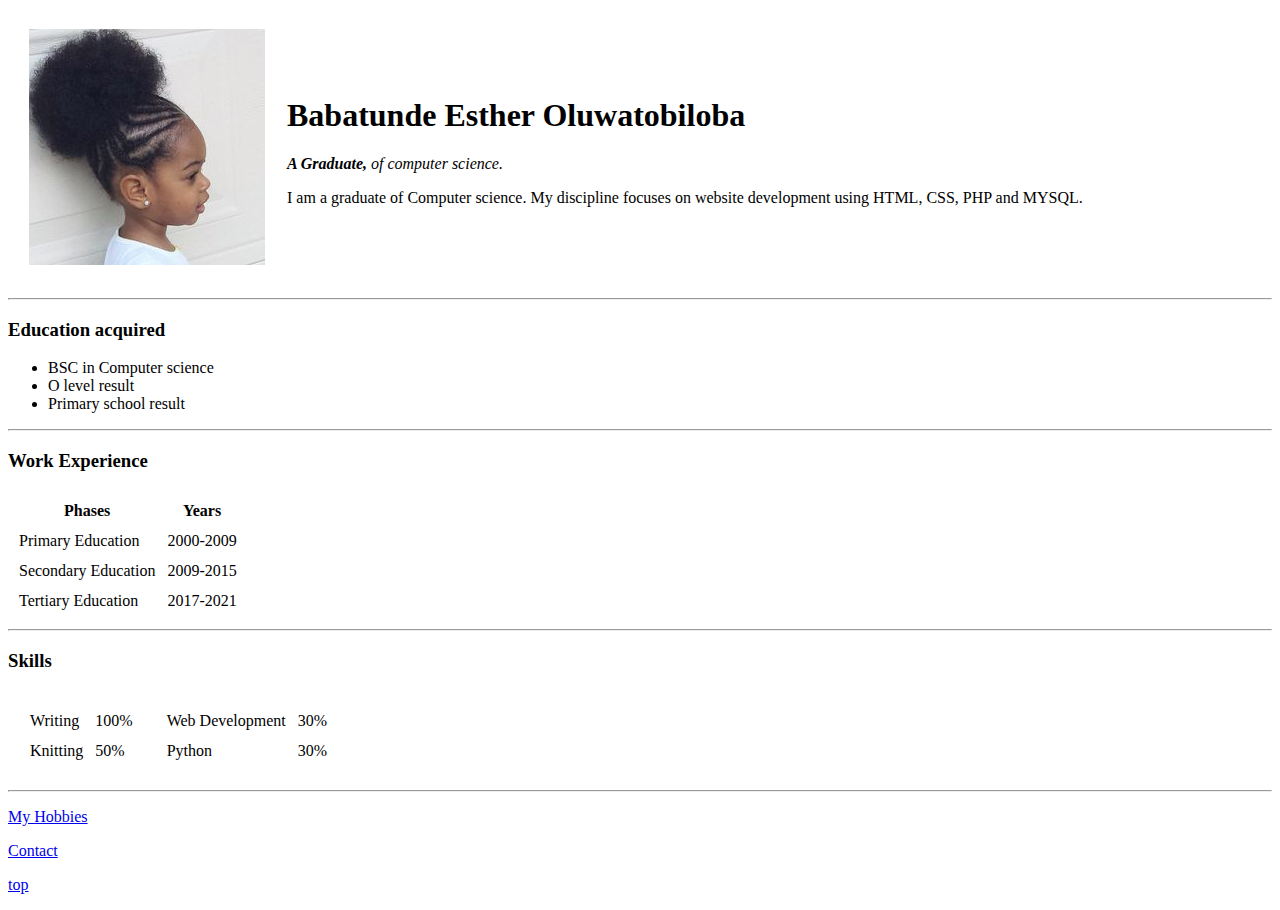
==== index.html @ b3d1e5db "Added initial cv" ====
<!DOCTYPE html>
<html>
    <head>
        <meta charset="utf-8">
        <title>Personal site</title>
    </head> 
    <body>
        <table cellspacing="20px">
            <tr>
                <td><img src="img/IMG3.jpg" alt="IMG1"></td>
                <td><h1>Babatunde Esther Oluwatobiloba</h1>
                    <p><em><strong> A Graduate, </strong> of computer science.</em></p>
                    <p>I am a graduate of Computer science. My discipline focuses on website development using HTML, CSS, PHP and MYSQL.</p>
                </td>
            </tr>
        </table>
       <hr>
       <h3>Education acquired</h3>
       <ul>
        <li>BSC in Computer science</li>
        <li>O level result</li>
        <li>Primary school result</li>
       </ul>
       <hr>
       <h3>Work Experience</h3>
        <table cellspacing="10px"> 
           <thead>
            <th>Phases</th>
            <th>Years</th>
           </thead>
            <tbody>
               <tr>
                    <td>Primary Education</td>
                    <td>2000-2009</td>
               </tr>
               <tr>
                    <td>Secondary Education</td>
                    <td>2009-2015</td>
                </tr>
               <tr>
                   <td>Tertiary Education</td>
                   <td>2017-2021</td>
              </tr>
            </tbody>
        </table>
        <hr>
        <h3>Skills</h3>
        <table cellspacing="10px">
            <tr>
                <td> 
                    <table cellspacing="10px">
                        <tr>
                            <td>Writing</td>
                            <td>100%</td>
                        </tr>
                        <tr>
                            <td>Knitting</td>
                            <td>50%</td>
                        </tr>
                    </table>
                </td>
                <td>
                    <table cellspacing="10px">
                        <tr>
                            <td>Web Development</td>
                            <td>30%</td>
                        </tr>
                        <tr>
                            <td>Python</td>
                            <td>30%</td>
                    
                        </tr>
                    
                    </table>
                </td>
            </tr>
        </table>








        
       <hr>
       <p><a href="hobbies.html">My Hobbies</a></p>
       <p><a href="contact.html">Contact</a></p>
       <p><a href="#">top</a></p>
       
       
    </body>   
</html>
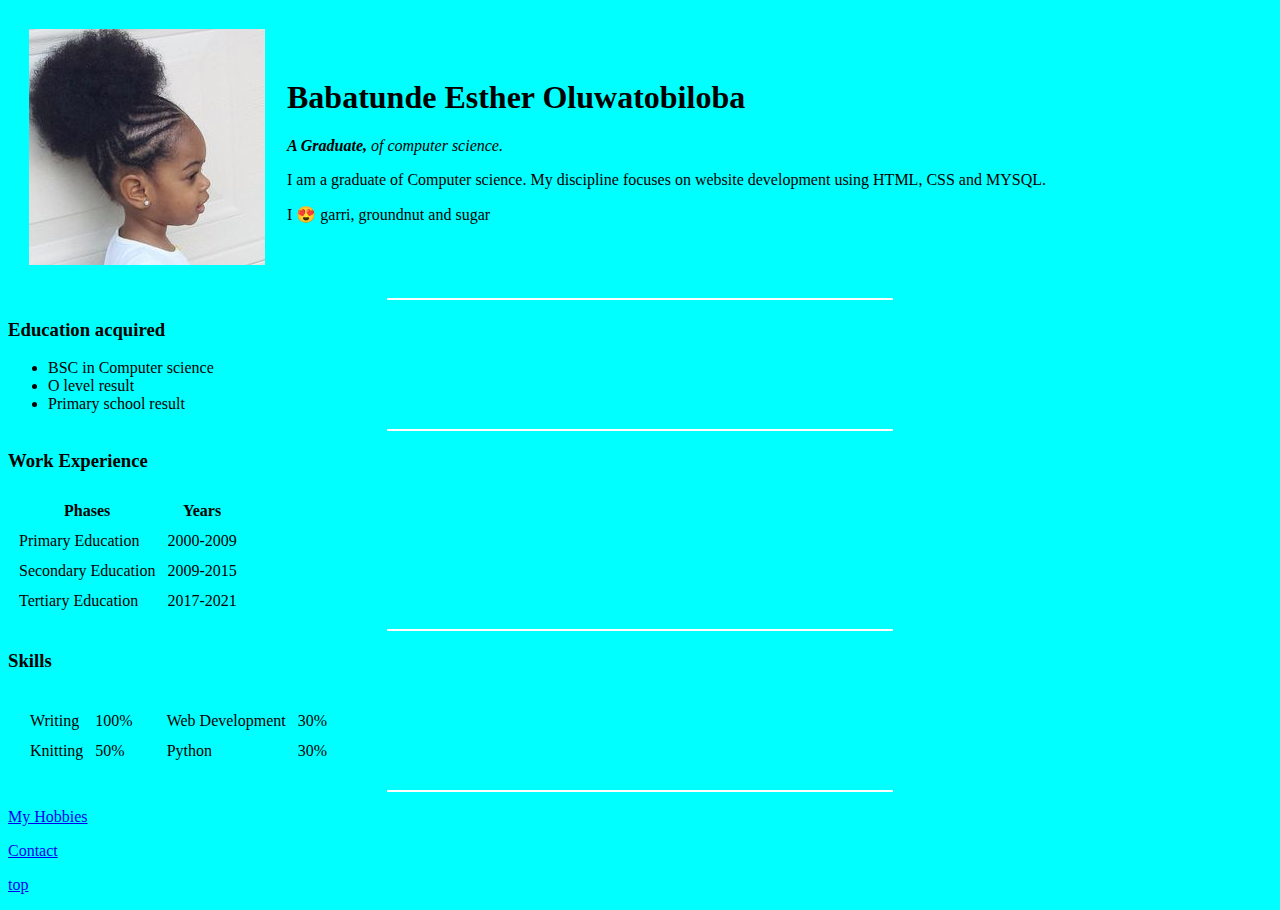
==== commit 9ff80a5c: "Add files via upload" ====
--- a/index.html
+++ b/index.html
@@ -3,6 +3,17 @@
     <head>
         <meta charset="utf-8">
         <title>Personal site</title>
+        <style>
+            body{
+                background-color:aqua;
+            }
+            hr{
+                background-color: rgb(255, 255, 255);
+                border-style: none;
+                height: 2px;
+                width: 40%;
+            }
+        </style>
     </head> 
     <body>
         <table cellspacing="20px">
@@ -10,7 +21,8 @@
                 <td><img src="img/IMG3.jpg" alt="IMG1"></td>
                 <td><h1>Babatunde Esther Oluwatobiloba</h1>
                     <p><em><strong> A Graduate, </strong> of computer science.</em></p>
-                    <p>I am a graduate of Computer science. My discipline focuses on website development using HTML, CSS, PHP and MYSQL.</p>
+                    <p>I am a graduate of Computer science. My discipline focuses on website development using HTML, CSS and MYSQL.</p>
+                    <p>I &#128525; garri, groundnut and sugar</p>
                 </td>
             </tr>
         </table>
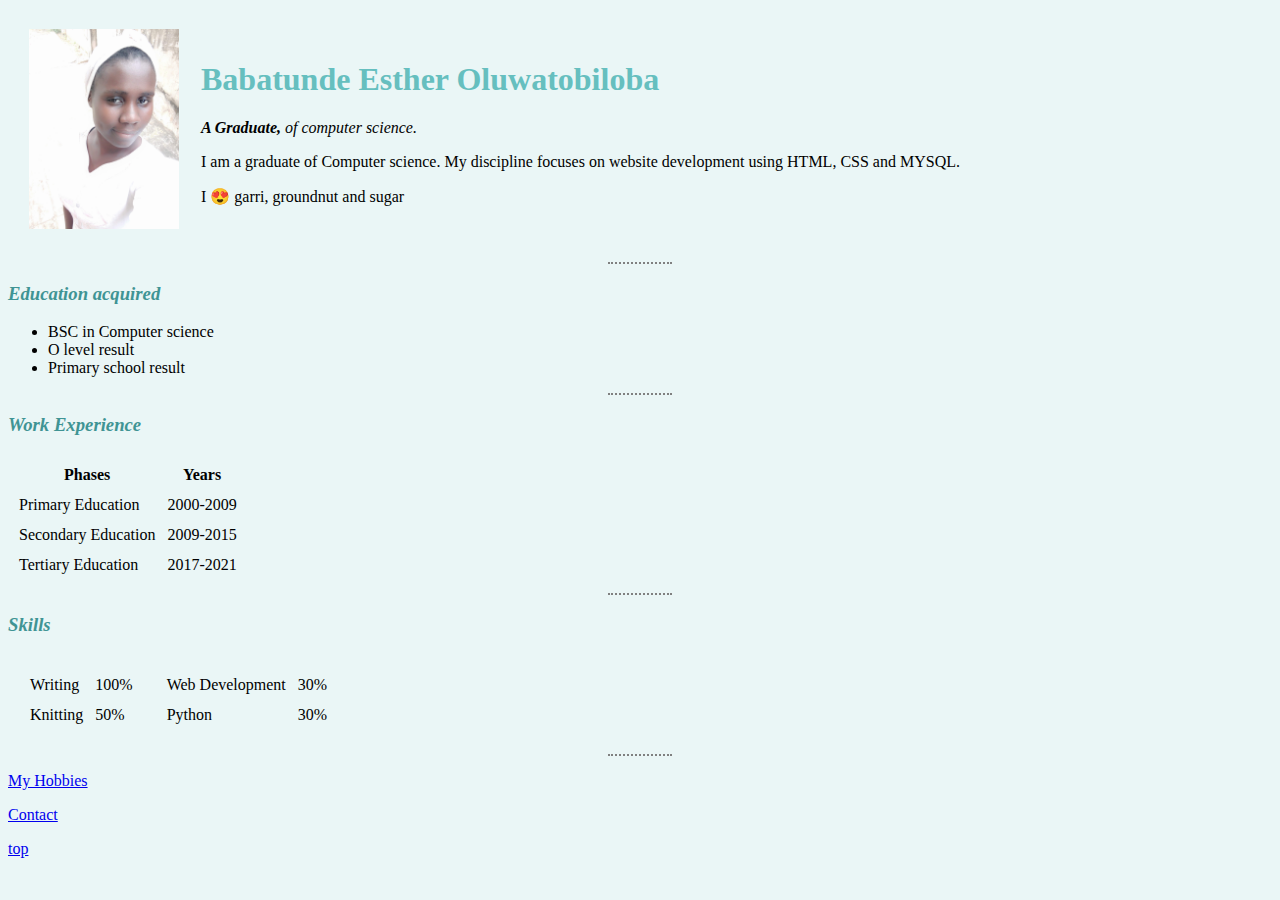
==== commit c2a12b10: "Add files via upload" ====
--- a/index.html
+++ b/index.html
@@ -1,65 +1,59 @@
 <!DOCTYPE html>
 <html>
+
     <head>
         <meta charset="utf-8">
         <title>Personal site</title>
-        <style>
-            body{
-                background-color:aqua;
-            }
-            hr{
-                background-color: rgb(255, 255, 255);
-                border-style: none;
-                height: 2px;
-                width: 40%;
-            }
-        </style>
-    </head> 
+        <link rel="stylesheet" href="css/style.css">
+    </head>
+
     <body>
         <table cellspacing="20px">
             <tr>
-                <td><img src="img/IMG3.jpg" alt="IMG1"></td>
-                <td><h1>Babatunde Esther Oluwatobiloba</h1>
+                <td><img src="img/IMG1.jpg" alt="IMG1"></td>
+                <td>
+                    <h1>Babatunde Esther Oluwatobiloba</h1>
                     <p><em><strong> A Graduate, </strong> of computer science.</em></p>
-                    <p>I am a graduate of Computer science. My discipline focuses on website development using HTML, CSS and MYSQL.</p>
+                    <p>I am a graduate of Computer science. My discipline focuses on website development using HTML, CSS and
+                    MYSQL.</p>
                     <p>I &#128525; garri, groundnut and sugar</p>
                 </td>
             </tr>
         </table>
-       <hr>
-       <h3>Education acquired</h3>
-       <ul>
-        <li>BSC in Computer science</li>
-        <li>O level result</li>
-        <li>Primary school result</li>
-       </ul>
-       <hr>
-       <h3>Work Experience</h3>
-        <table cellspacing="10px"> 
-           <thead>
-            <th>Phases</th>
-            <th>Years</th>
-           </thead>
-            <tbody>
-               <tr>
-                    <td>Primary Education</td>
-                    <td>2000-2009</td>
-               </tr>
-               <tr>
-                    <td>Secondary Education</td>
-                    <td>2009-2015</td>
-                </tr>
-               <tr>
-                   <td>Tertiary Education</td>
-                   <td>2017-2021</td>
-              </tr>
-            </tbody>
-        </table>
+        <hr>
+        <h3>Education acquired</h3>
+        <ul>
+            <li>BSC in Computer science</li>
+            <li>O level result</li>
+            <li>Primary school result</li>
+        </ul>
+        <hr>
+        <h3>Work Experience</h3>
+            <table cellspacing="10px">
+                <thead>
+                    <th>Phases</th>
+                    <th>Years</th>
+                </thead>
+                <tbody>
+                    <tr>
+                        <td>Primary Education</td>
+                        <td>2000-2009</td>
+                    </tr>
+                    <tr>
+                        <td>Secondary Education</td>
+                        <td>2009-2015</td>
+                    </tr>
+                    <tr>
+                        <td>Tertiary Education</td>
+                        <td>2017-2021</td>
+                    </tr>
+                </tbody>
+            </table>
         <hr>
         <h3>Skills</h3>
         <table cellspacing="10px">
             <tr>
-                <td> 
+                <td>
                     <table cellspacing="10px">
                         <tr>
                             <td>Writing</td>
@@ -80,9 +74,9 @@
                         <tr>
                             <td>Python</td>
                             <td>30%</td>
-                    
+
                         </tr>
-                    
+
                     </table>
                 </td>
             </tr>
@@ -95,12 +89,13 @@
 
 
 
-        
-       <hr>
-       <p><a href="hobbies.html">My Hobbies</a></p>
-       <p><a href="contact.html">Contact</a></p>
-       <p><a href="#">top</a></p>
-       
-       
-    </body>   
+
+        <hr>
+        <p><a href="hobbies.html">My Hobbies</a></p>
+        <p><a href="contact.html">Contact</a></p>
+        <p><a href="#">top</a></p>
+
+
+    </body>    
+
 </html>--- a/css/style.css
+++ b/css/style.css
@@ -0,0 +1,25 @@
+body {
+     background-color: #eaf6f6;
+}
+
+hr {
+     border-style: none;
+     border-top-style: dotted;
+     border-color: grey;
+     border-width: 2px;
+     width: 5%;
+}
+
+img {
+     height: 200px;
+}
+h1{
+    color: #66bfbf;
+    font-family: 'Times New Roman', Times, serif;
+    }
+h3{
+    color:#3f9494;
+    font-style: oblique;
+    font-family:Cambria, Cochin, Georgia, Times, 'Times New Roman', serif;
+    
+}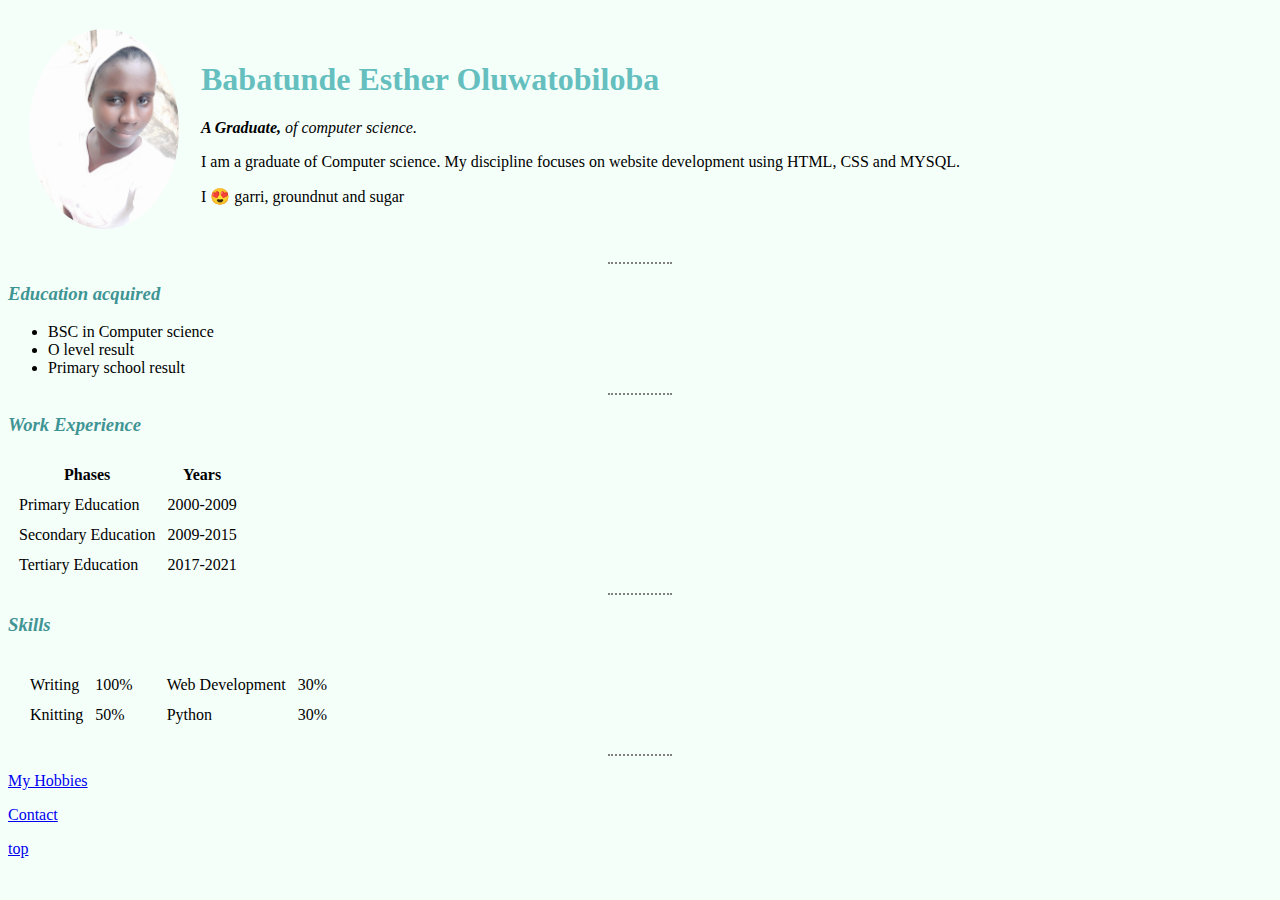
==== commit 5ecf4b8b: "Add files via upload" ====
--- a/index.html
+++ b/index.html
@@ -10,7 +10,7 @@
     <body>
         <table cellspacing="20px">
             <tr>
-                <td><img src="img/IMG1.jpg" alt="IMG1"></td>
+                <td><img src="img/IMG1.jpg" class="circular" alt="IMG1"></td>
                 <td>
                     <h1>Babatunde Esther Oluwatobiloba</h1>
                     <p><em><strong> A Graduate, </strong> of computer science.</em></p>
@@ -82,14 +82,6 @@
             </tr>
         </table>
 
-
-
-
-
-
-
-
-
         <hr>
         <p><a href="hobbies.html">My Hobbies</a></p>
         <p><a href="contact.html">Contact</a></p>
--- a/css/style.css
+++ b/css/style.css
@@ -1,5 +1,5 @@
 body {
-     background-color: #eaf6f6;
+     background-color:mintcream;
 }
 
 hr {
@@ -22,4 +22,7 @@
     font-style: oblique;
     font-family:Cambria, Cochin, Georgia, Times, 'Times New Roman', serif;
     
+}
+.circular{
+     border-radius: 100%;
 }